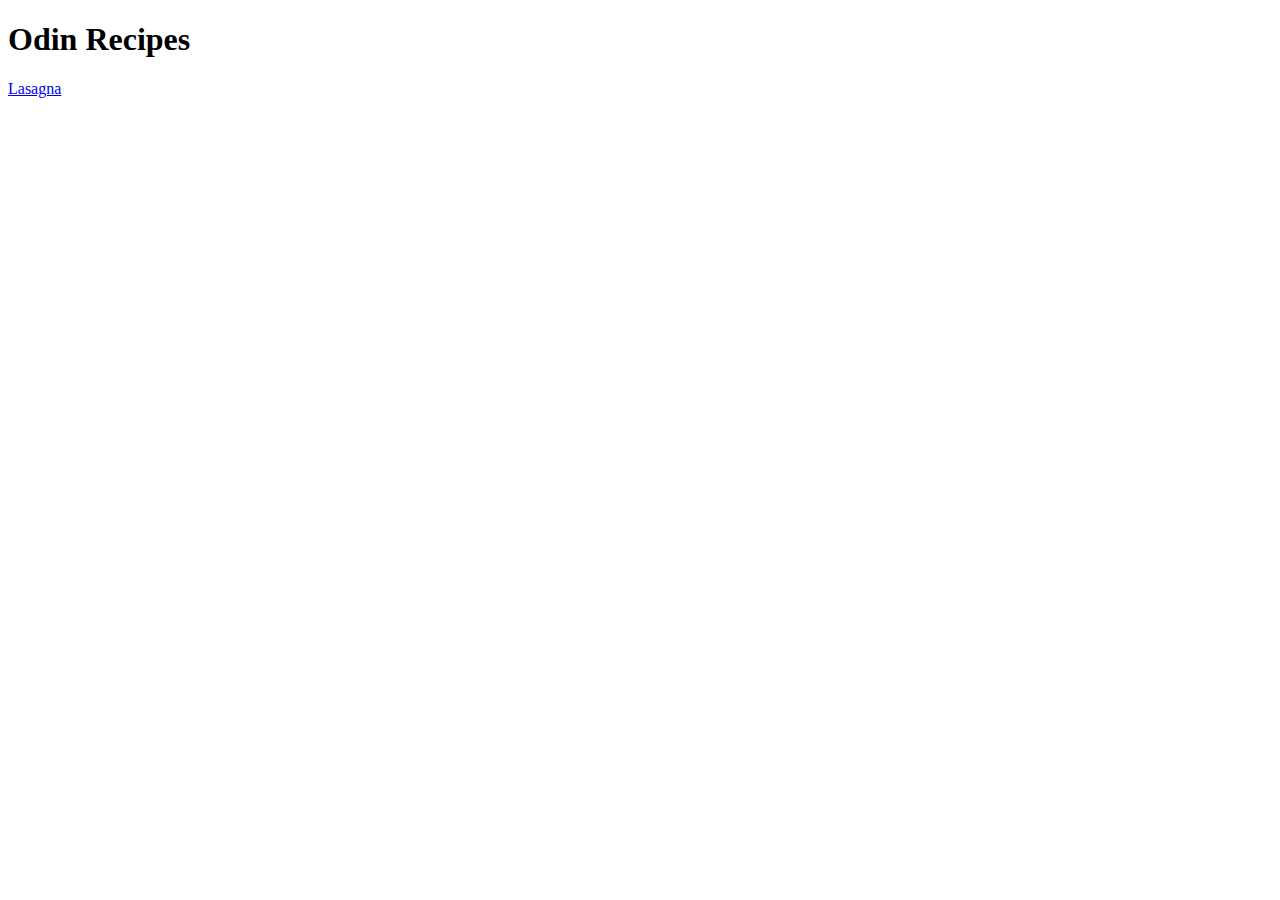
==== index.html @ 99891af2 "add content for lasagna.html, using ul and ol" ====
<!DOCTYPE html>
<html lang="en">
<head>
    <meta charset="UTF-8">
    <meta name="viewport" content="width=device-width, initial-scale=1.0">
    <title>Odin Recipes</title>
</head>
<body>
    <h1>Odin Recipes</h1>

    <a href="recipes/lasagna.html">Lasagna</a>
</body>
</html>
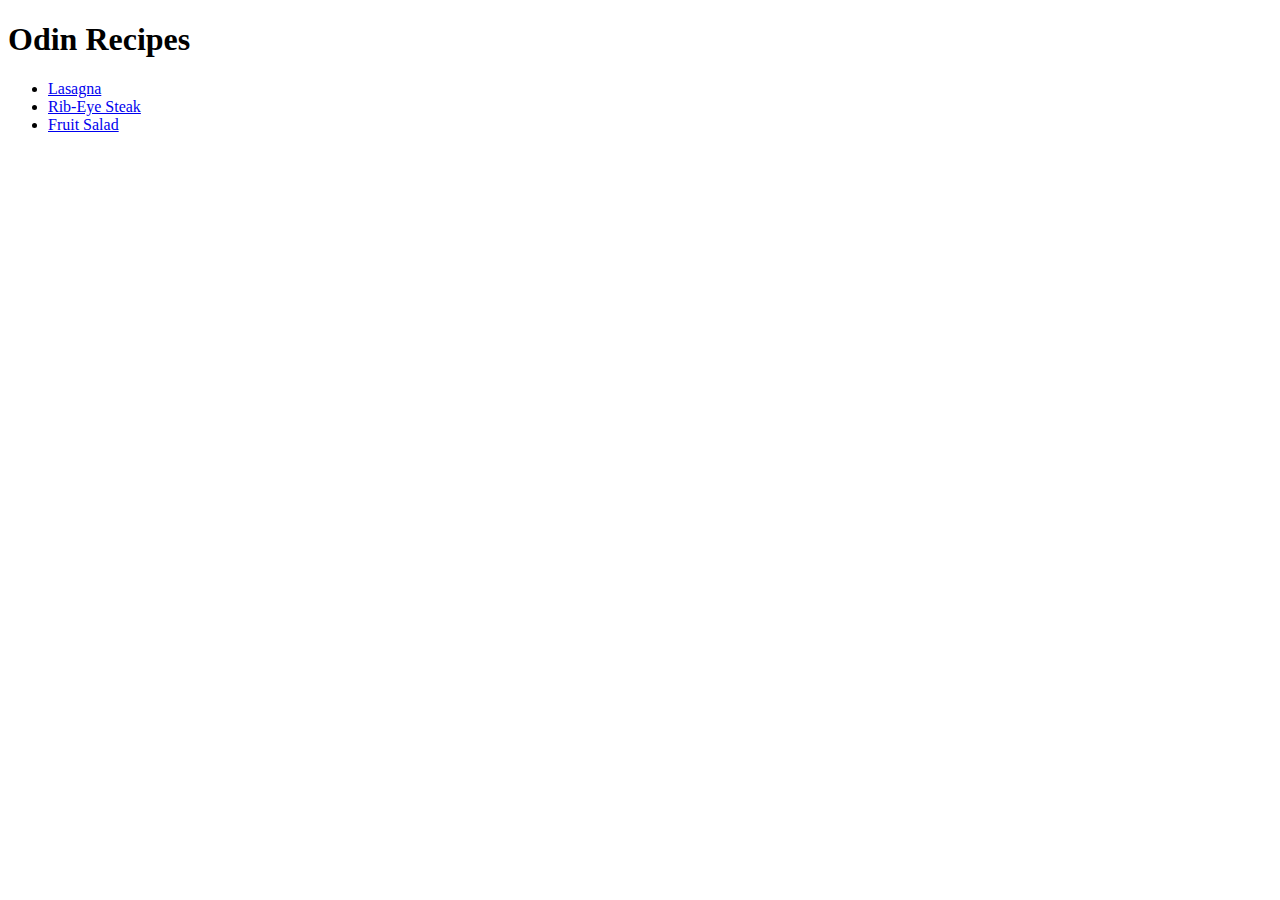
==== commit b71ef45c: "add two more recipes, following original structure" ====
--- a/index.html
+++ b/index.html
@@ -8,6 +8,11 @@
 <body>
     <h1>Odin Recipes</h1>
 
-    <a href="recipes/lasagna.html">Lasagna</a>
+    <ul>
+        <li><a href="recipes/lasagna.html">Lasagna</a></li>
+        <li><a href="recipes/ribeye.html">Rib-Eye Steak</a></li>
+        <li><a href="recipes/fruit-salad.html">Fruit Salad</a></li>
+    </ul>  
+    
 </body>
 </html>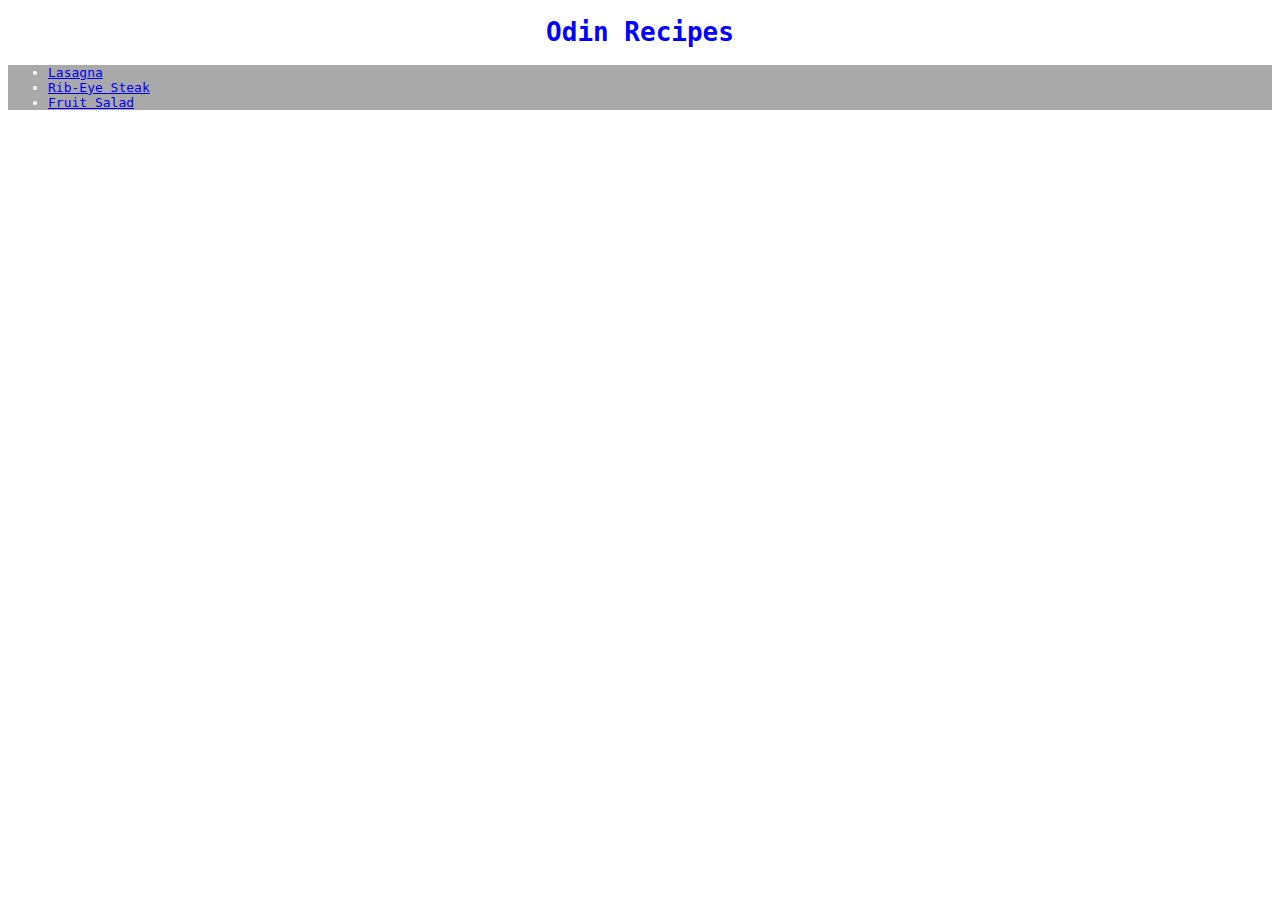
==== commit c0d68338: "create a stylesheet and experiment with recipe site" ====
--- a/index.html
+++ b/index.html
@@ -3,6 +3,7 @@
 <head>
     <meta charset="UTF-8">
     <meta name="viewport" content="width=device-width, initial-scale=1.0">
+    <link rel="stylesheet" href="styles.css">
     <title>Odin Recipes</title>
 </head>
 <body>
--- a/styles.css
+++ b/styles.css
@@ -0,0 +1,16 @@
+* {
+    font-family: monospace;
+}
+
+h1 {
+    color: blue;
+    text-align: center;
+}
+
+ul, ol {
+    background-color: darkgrey;
+}
+
+li {
+    color: white;
+}